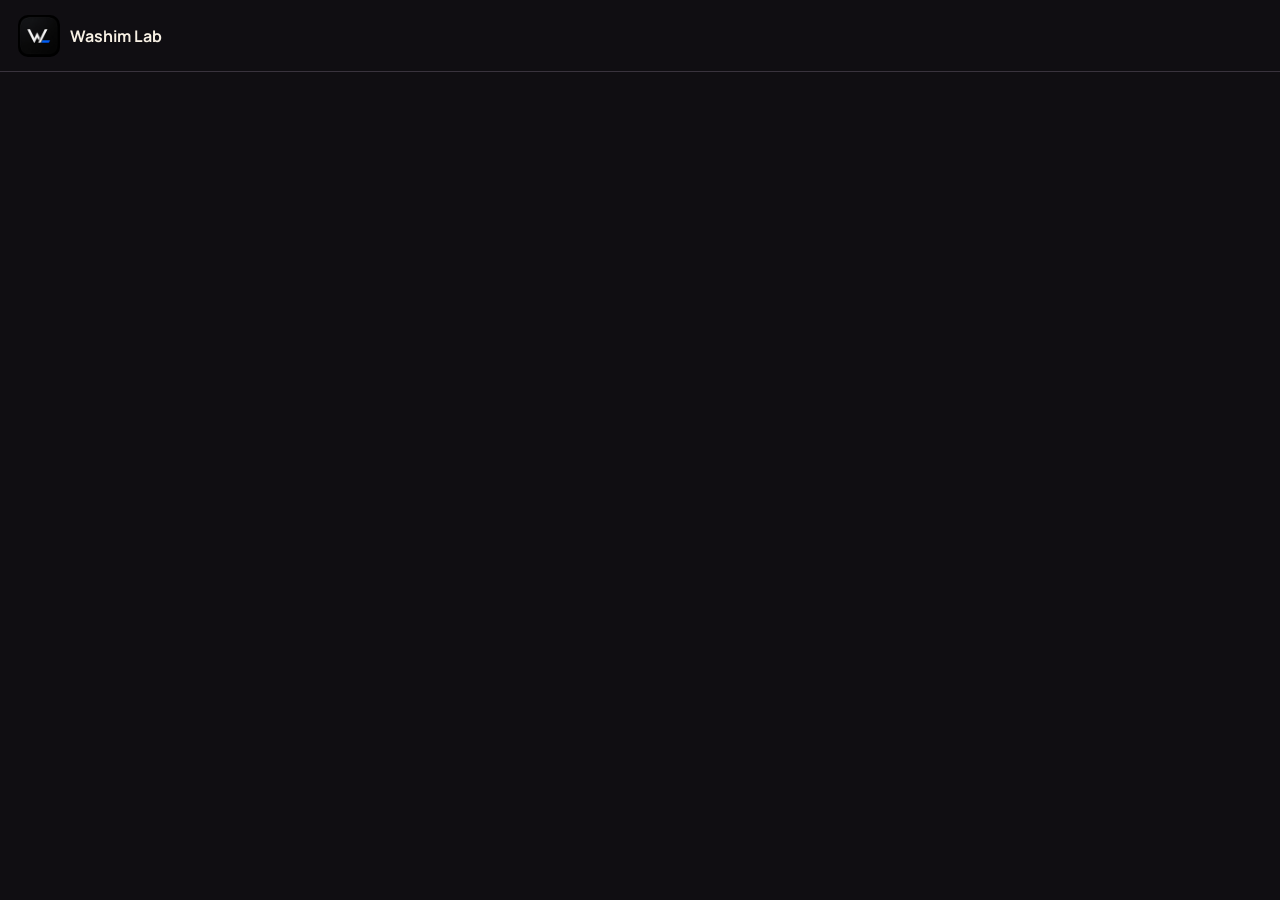
==== admin/index.html @ 6cc6583b "feat: add Supabase-backed admin publishing" ====
<!doctype html>
<html lang="en">
<head>
  <meta charset="utf-8">
  <meta name="viewport" content="width=device-width, initial-scale=1, viewport-fit=cover">
  <meta name="robots" content="noindex,nofollow">
  <title>Washim Lab Admin</title>
  <link rel="preconnect" href="https://fonts.googleapis.com">
  <link rel="preconnect" href="https://fonts.gstatic.com" crossorigin>
  <link rel="stylesheet" href="https://fonts.googleapis.com/css2?family=Instrument+Serif&family=Manrope:wght@400;500;600;700;800&display=swap">
  <link rel="stylesheet" href="admin.css">
</head>
<body>
  <header class="top">
    <a href="../free/"><img src="../a/washim-lab.png" alt="" width="42" height="42"><b>Washim Lab</b></a>
    <button id="signOut" class="quiet" type="button" hidden>Sign out</button>
  </header>
  <main>
    <section id="setup" class="panel" hidden>
      <p class="eyebrow">Setup needed</p><h1>Connect Supabase</h1>
      <p>Project URL ar Publishable key <code>supabase-config.js</code>-e boshan. Tarpor <code>supabase/schema.sql</code> Supabase SQL Editor-e run korun.</p>
    </section>
    <section id="login" class="panel" hidden>
      <p class="eyebrow">Private access</p><h1>Admin login</h1>
      <form id="loginForm">
        <label>Email<input id="email" type="email" autocomplete="username" required></label>
        <label>Password<input id="password" type="password" autocomplete="current-password" required></label>
        <button class="primary" type="submit">Log in</button>
      </form>
      <p id="loginMessage" class="message" role="status"></p>
    </section>
    <div id="dashboard" hidden>
      <section class="hero"><p class="eyebrow">Content studio</p><h1>Publish from your phone.</h1><p>PDF, prompt, image ba useful link upload korun. Published item visitor-ra sathe sathe dekhbe.</p></section>
      <section class="panel">
        <h2>New post</h2>
        <form id="postForm">
          <label>Title<input id="title" maxlength="160" required></label>
          <label>Content type<select id="kind"><option value="pdf">PDF guide</option><option value="prompt">Text prompt</option><option value="image">Image</option><option value="link">External link</option></select></label>
          <label id="bodyField">Description or prompt<textarea id="body" rows="7"></textarea></label>
          <label id="linkField" hidden>External URL<input id="externalUrl" type="url" inputmode="url"></label>
          <label id="fileField">PDF file<input id="contentFile" type="file" accept="application/pdf"></label>
          <label>Cover image <span>optional</span><input id="coverFile" type="file" accept="image/jpeg,image/png,image/webp"></label>
          <div class="checks">
            <label><input id="showLatest" type="checkbox" checked> Show in Latest posts</label>
            <label><input id="publishNow" type="checkbox" checked> Publish now</label>
          </div>
          <button id="publishButton" class="primary" type="submit">Publish post</button>
          <progress id="progress" max="100" value="0" hidden></progress>
          <p id="postMessage" class="message" role="status"></p>
        </form>
      </section>
      <section class="panel library">
        <div class="section-head"><h2>Your posts</h2><button id="refresh" class="quiet" type="button">Refresh</button></div>
        <div id="postList"></div>
      </section>
    </div>
  </main>
  <script type="module" src="admin.js"></script>
</body>
</html>
---- admin/admin.css ----
:root { color-scheme:dark; --bg:#100e12; --panel:#1b181e; --line:#39333d; --text:#f7f0e4; --muted:#aaa1a8; --accent:#f5e7a7; --ink:#171318 }
* { box-sizing:border-box }
body { margin:0; background:var(--bg); color:var(--text); font-family:Manrope,Arial,sans-serif; min-height:100vh }
.top { min-height:72px; padding:14px max(18px,env(safe-area-inset-left)); display:flex; align-items:center; justify-content:space-between; border-bottom:1px solid var(--line) }
.top a { display:flex; align-items:center; gap:10px; color:inherit; text-decoration:none }
.top img { border-radius:10px }
main { width:min(720px,100%); margin:auto; padding:28px 16px calc(56px + env(safe-area-inset-bottom)) }
.hero { padding:18px 4px 28px }
h1,h2 { font-family:"Instrument Serif",Georgia,serif; font-weight:400; margin:0 }
h1 { font-size:clamp(42px,12vw,68px); line-height:.96 }
h2 { font-size:34px }
.hero p:last-child,.panel>p { color:var(--muted); line-height:1.6 }
.eyebrow { color:var(--accent)!important; text-transform:uppercase; letter-spacing:.14em; font-size:12px; font-weight:800 }
.panel { background:var(--panel); border:1px solid var(--line); border-radius:22px; padding:22px; margin-bottom:18px }
form { display:grid; gap:17px; margin-top:20px }
label { display:grid; gap:8px; font-weight:700; font-size:14px }
label span { color:var(--muted); font-weight:500 }
input,textarea,select { width:100%; border:1px solid #514956; border-radius:12px; background:#110f13; color:var(--text); font:inherit; font-size:16px; padding:13px 14px }
textarea { resize:vertical; min-height:120px }
input[type=file] { padding:10px }
.checks { display:grid; gap:12px; padding:4px 0 }
.checks label { grid-template-columns:22px 1fr; align-items:center }
.checks input { width:20px; height:20px; margin:0 }
button { min-height:46px; border-radius:999px; padding:10px 18px; font:inherit; font-weight:800; cursor:pointer }
.primary { border:0; background:var(--accent); color:var(--ink) }
.quiet { background:transparent; border:1px solid var(--line); color:var(--text) }
button:disabled { opacity:.55; cursor:wait }
.message { min-height:1.4em; margin:0; color:var(--muted) }
.message.error { color:#ff9c9c }.message.success { color:#a9e4bd }
progress { width:100%; accent-color:var(--accent) }
.section-head { display:flex; align-items:center; justify-content:space-between; gap:15px }
#postList { display:grid; gap:10px; margin-top:18px }
.post-row { display:grid; grid-template-columns:1fr auto; gap:12px; padding:14px; border-radius:14px; background:#110f13 }
.post-row h3 { margin:0 0 5px; font-size:16px }.post-row p { color:var(--muted); margin:0; font-size:13px }
.post-row button { min-height:38px; padding:7px 12px; align-self:center }
code { overflow-wrap:anywhere }
@media (min-width:640px) { .panel { padding:30px } }
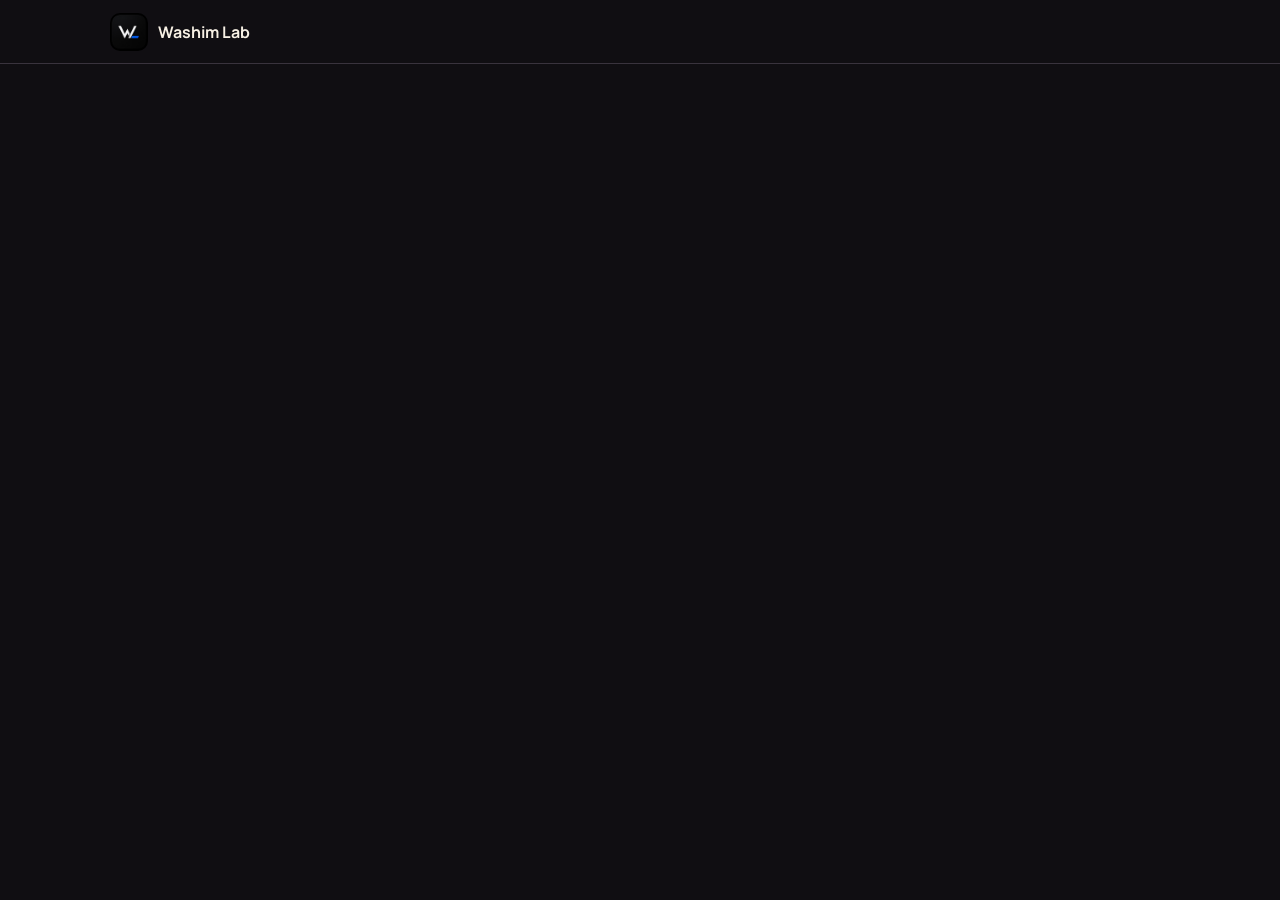
==== commit a2641fbc: "feat: redesign the mobile admin studio" ====
--- a/admin/index.html
+++ b/admin/index.html
@@ -8,11 +8,11 @@
   <link rel="preconnect" href="https://fonts.googleapis.com">
   <link rel="preconnect" href="https://fonts.gstatic.com" crossorigin>
   <link rel="stylesheet" href="https://fonts.googleapis.com/css2?family=Instrument+Serif&family=Manrope:wght@400;500;600;700;800&display=swap">
-  <link rel="stylesheet" href="admin.css">
+  <link rel="stylesheet" href="admin.css?v=studio">
 </head>
 <body>
   <header class="top">
-    <a href="../free/"><img src="../a/washim-lab.png" alt="" width="42" height="42"><b>Washim Lab</b></a>
+    <a href="../free/"><img src="../a/washim-lab.png" alt="" width="38" height="38"><b>Washim Lab</b></a>
     <button id="signOut" class="quiet" type="button" hidden>Sign out</button>
   </header>
   <main>
@@ -30,31 +30,57 @@
       <p id="loginMessage" class="message" role="status"></p>
     </section>
     <div id="dashboard" hidden>
-      <section class="hero"><p class="eyebrow">Content studio</p><h1>Publish from your phone.</h1><p>PDF, prompt, image ba useful link upload korun. Published item visitor-ra sathe sathe dekhbe.</p></section>
-      <section class="panel">
-        <h2>New post</h2>
+      <section id="library" aria-labelledby="libraryHeading">
+        <div class="studio-heading">
+          <h1 id="libraryHeading" tabindex="-1">Content studio</h1>
+          <button id="newPost" class="primary" type="button">+ New post</button>
+        </div>
+        <div class="panel library">
+          <div class="section-head"><h2>Your posts</h2><button id="refresh" class="quiet" type="button">Refresh</button></div>
+          <div class="filters">
+            <input id="postSearch" type="search" aria-label="Search posts" placeholder="Search by title…" autocomplete="off">
+            <select id="typeFilter" aria-label="Content type filter"><option value="">All types</option><option value="pdf">PDF</option><option value="prompt">Prompt</option><option value="image">Image</option><option value="link">Link</option></select>
+            <select id="statusFilter" aria-label="Publication status filter"><option value="">Any status</option><option value="published">Published</option><option value="draft">Drafts</option></select>
+          </div>
+          <p id="listMessage" class="message" role="status" hidden></p>
+          <p id="postCount" class="list-count" role="status"></p>
+          <div id="postList"></div>
+          <nav id="postPages" class="pagination" aria-label="Posts pages" hidden>
+            <button id="prevPage" class="quiet" type="button">Previous</button>
+            <span id="pageLabel"></span>
+            <button id="nextPage" class="quiet" type="button">Next</button>
+          </nav>
+        </div>
+      </section>
+      <section id="editor" class="panel editor" hidden aria-labelledby="postHeading">
+        <div class="section-head">
+          <h1 id="postHeading" tabindex="-1">New post</h1>
+          <button id="cancelEdit" class="quiet" type="button">Back to posts</button>
+        </div>
         <form id="postForm">
+          <fieldset id="postFields" aria-label="Post details">
           <label>Title<input id="title" maxlength="160" required></label>
           <label>Content type<select id="kind"><option value="pdf">PDF guide</option><option value="prompt">Text prompt</option><option value="image">Image</option><option value="link">External link</option></select></label>
           <label id="bodyField">Description or prompt<textarea id="body" rows="7"></textarea></label>
           <label id="linkField" hidden>External URL<input id="externalUrl" type="url" inputmode="url"></label>
           <label id="fileField">PDF file<input id="contentFile" type="file" accept="application/pdf"></label>
           <label>Cover image <span>optional</span><input id="coverFile" type="file" accept="image/jpeg,image/png,image/webp"></label>
+          <p id="coverHint" class="message" hidden></p>
+          <img id="currentCover" class="current-cover" alt="Current cover" hidden>
           <div class="checks">
             <label><input id="showLatest" type="checkbox" checked> Show in Latest posts</label>
-            <label><input id="publishNow" type="checkbox" checked> Publish now</label>
+            <label id="publishChoice"><input id="publishNow" type="checkbox" checked> Publish now</label>
           </div>
-          <button id="publishButton" class="primary" type="submit">Publish post</button>
-          <progress id="progress" max="100" value="0" hidden></progress>
-          <p id="postMessage" class="message" role="status"></p>
+          </fieldset>
+          <div class="editor-actions">
+            <progress id="progress" max="100" value="0" aria-label="Save progress" hidden></progress>
+            <p id="postMessage" class="message" role="status" hidden></p>
+            <button id="publishButton" class="primary" type="submit">Publish post</button>
+          </div>
         </form>
-      </section>
-      <section class="panel library">
-        <div class="section-head"><h2>Your posts</h2><button id="refresh" class="quiet" type="button">Refresh</button></div>
-        <div id="postList"></div>
       </section>
     </div>
   </main>
-  <script type="module" src="admin.js"></script>
+  <script type="module" src="admin.js?v=studio"></script>
 </body>
 </html>
--- a/admin/admin.css
+++ b/admin/admin.css
@@ -1,37 +1,66 @@
-:root { color-scheme:dark; --bg:#100e12; --panel:#1b181e; --line:#39333d; --text:#f7f0e4; --muted:#aaa1a8; --accent:#f5e7a7; --ink:#171318 }
+:root { color-scheme:dark; --bg:#100e12; --panel:#1b181e; --line:#39333d; --text:#f7f0e4; --muted:#b6adb5; --accent:#f5e7a7; --ink:#171318 }
 * { box-sizing:border-box }
+[hidden] { display:none !important }
 body { margin:0; background:var(--bg); color:var(--text); font-family:Manrope,Arial,sans-serif; min-height:100vh }
-.top { min-height:72px; padding:14px max(18px,env(safe-area-inset-left)); display:flex; align-items:center; justify-content:space-between; border-bottom:1px solid var(--line) }
+.top { min-height:64px; padding:10px max(18px,env(safe-area-inset-left),calc((100% - 1060px)/2)); display:flex; align-items:center; justify-content:space-between; gap:10px; border-bottom:1px solid var(--line) }
 .top a { display:flex; align-items:center; gap:10px; color:inherit; text-decoration:none }
 .top img { border-radius:10px }
-main { width:min(720px,100%); margin:auto; padding:28px 16px calc(56px + env(safe-area-inset-bottom)) }
-.hero { padding:18px 4px 28px }
+main { width:min(1100px,100%); margin:auto; padding:24px 16px calc(24px + env(safe-area-inset-bottom)) }
+#login,#setup,.editor { max-width:720px; margin-inline:auto }
+.studio-heading { display:flex; align-items:center; justify-content:space-between; gap:12px; margin-bottom:20px }
 h1,h2 { font-family:"Instrument Serif",Georgia,serif; font-weight:400; margin:0 }
-h1 { font-size:clamp(42px,12vw,68px); line-height:.96 }
-h2 { font-size:34px }
-.hero p:last-child,.panel>p { color:var(--muted); line-height:1.6 }
+h1 { font-size:clamp(34px,7.5vw,60px); line-height:1 }
+h2 { font-size:30px }
+.panel>p { line-height:1.5 }
 .eyebrow { color:var(--accent)!important; text-transform:uppercase; letter-spacing:.14em; font-size:12px; font-weight:800 }
-.panel { background:var(--panel); border:1px solid var(--line); border-radius:22px; padding:22px; margin-bottom:18px }
+.panel { background:var(--panel); border:1px solid var(--line); border-radius:20px; padding:16px; margin-bottom:18px }
 form { display:grid; gap:17px; margin-top:20px }
+fieldset { min-width:0; margin:0; padding:0; border:0; display:grid; gap:16px }
 label { display:grid; gap:8px; font-weight:700; font-size:14px }
 label span { color:var(--muted); font-weight:500 }
-input,textarea,select { width:100%; border:1px solid #514956; border-radius:12px; background:#110f13; color:var(--text); font:inherit; font-size:16px; padding:13px 14px }
+input,textarea,select { width:100%; min-width:0; border:1px solid #514956; border-radius:12px; background:#110f13; color:var(--text); font:inherit; font-size:16px; padding:11px 12px }
+select { appearance:none; padding-inline-end:30px; background-image:linear-gradient(45deg,transparent 50%,var(--muted) 50%),linear-gradient(135deg,var(--muted) 50%,transparent 50%); background-position:calc(100% - 16px) center,calc(100% - 11px) center; background-size:5px 5px; background-repeat:no-repeat }
 textarea { resize:vertical; min-height:120px }
 input[type=file] { padding:10px }
 .checks { display:grid; gap:12px; padding:4px 0 }
 .checks label { grid-template-columns:22px 1fr; align-items:center }
 .checks input { width:20px; height:20px; margin:0 }
-button { min-height:46px; border-radius:999px; padding:10px 18px; font:inherit; font-weight:800; cursor:pointer }
+button,.action-link { min-height:44px; border-radius:12px; padding:8px 13px; font:inherit; font-size:14px; font-weight:800; cursor:pointer; white-space:nowrap }
+.action-link { display:inline-flex; align-items:center; text-decoration:none }
+.primary:hover { background:#fff0ad }
+.quiet:hover { background:#28232b }
+:focus-visible { outline:2px solid var(--accent); outline-offset:3px }
 .primary { border:0; background:var(--accent); color:var(--ink) }
 .quiet { background:transparent; border:1px solid var(--line); color:var(--text) }
-button:disabled { opacity:.55; cursor:wait }
+button:disabled { opacity:.45; cursor:default }
 .message { min-height:1.4em; margin:0; color:var(--muted) }
 .message.error { color:#ff9c9c }.message.success { color:#a9e4bd }
 progress { width:100%; accent-color:var(--accent) }
-.section-head { display:flex; align-items:center; justify-content:space-between; gap:15px }
-#postList { display:grid; gap:10px; margin-top:18px }
-.post-row { display:grid; grid-template-columns:1fr auto; gap:12px; padding:14px; border-radius:14px; background:#110f13 }
-.post-row h3 { margin:0 0 5px; font-size:16px }.post-row p { color:var(--muted); margin:0; font-size:13px }
-.post-row button { min-height:38px; padding:7px 12px; align-self:center }
+.section-head { display:flex; align-items:center; justify-content:space-between; gap:10px }
+.filters { display:grid; grid-template-columns:repeat(2,minmax(0,1fr)); gap:8px; margin-top:14px }
+#postSearch { grid-column:1/-1 }
+.list-count { margin:12px 0 8px; color:var(--muted); font-size:.875rem }
+#listMessage { margin-top:12px }
+#postList { display:grid; gap:8px }
+.post-row { display:grid; align-items:center; gap:8px; min-width:0; padding:10px; border:1px solid #332c37; border-radius:14px; background:#141116 }
+.post-summary { min-width:0; display:grid; grid-template-columns:48px minmax(0,1fr); gap:10px; align-items:center }
+.post-thumb { width:48px; height:48px; object-fit:cover; object-position:top; border-radius:8px; background:var(--bg) }
+.post-row h3 { margin:0 0 3px; font-size:1rem; line-height:1.3; overflow-wrap:anywhere }
+.post-row p { color:var(--muted); margin:0; font-size:.875rem }
+.post-status.published { color:#a9e4bd }
+.post-status.draft { color:#f5d89b }
+.post-actions { display:flex; flex-wrap:wrap; gap:6px }
+.pagination { display:flex; align-items:center; justify-content:space-between; gap:8px; margin-top:12px; color:var(--muted); font-size:.875rem }
+.current-cover { width:min(200px,100%); height:116px; object-fit:contain; border-radius:10px; background:var(--bg) }
+.editor-actions { position:sticky; bottom:0; z-index:1; display:grid; gap:6px; padding:10px 0 max(8px,env(safe-area-inset-bottom)); border-top:1px solid var(--line); background:var(--panel) }
+.editor-actions .primary { min-height:48px }
 code { overflow-wrap:anywhere }
-@media (min-width:640px) { .panel { padding:30px } }
+@media (min-width:640px) {
+  .panel { padding:22px }
+  .filters { grid-template-columns:minmax(0,1fr) 150px 150px }
+  #postSearch { grid-column:auto }
+}
+@media (min-width:850px) {
+  #postList { grid-template-columns:repeat(2,minmax(0,1fr)) }
+  .post-row { padding:13px }
+}
